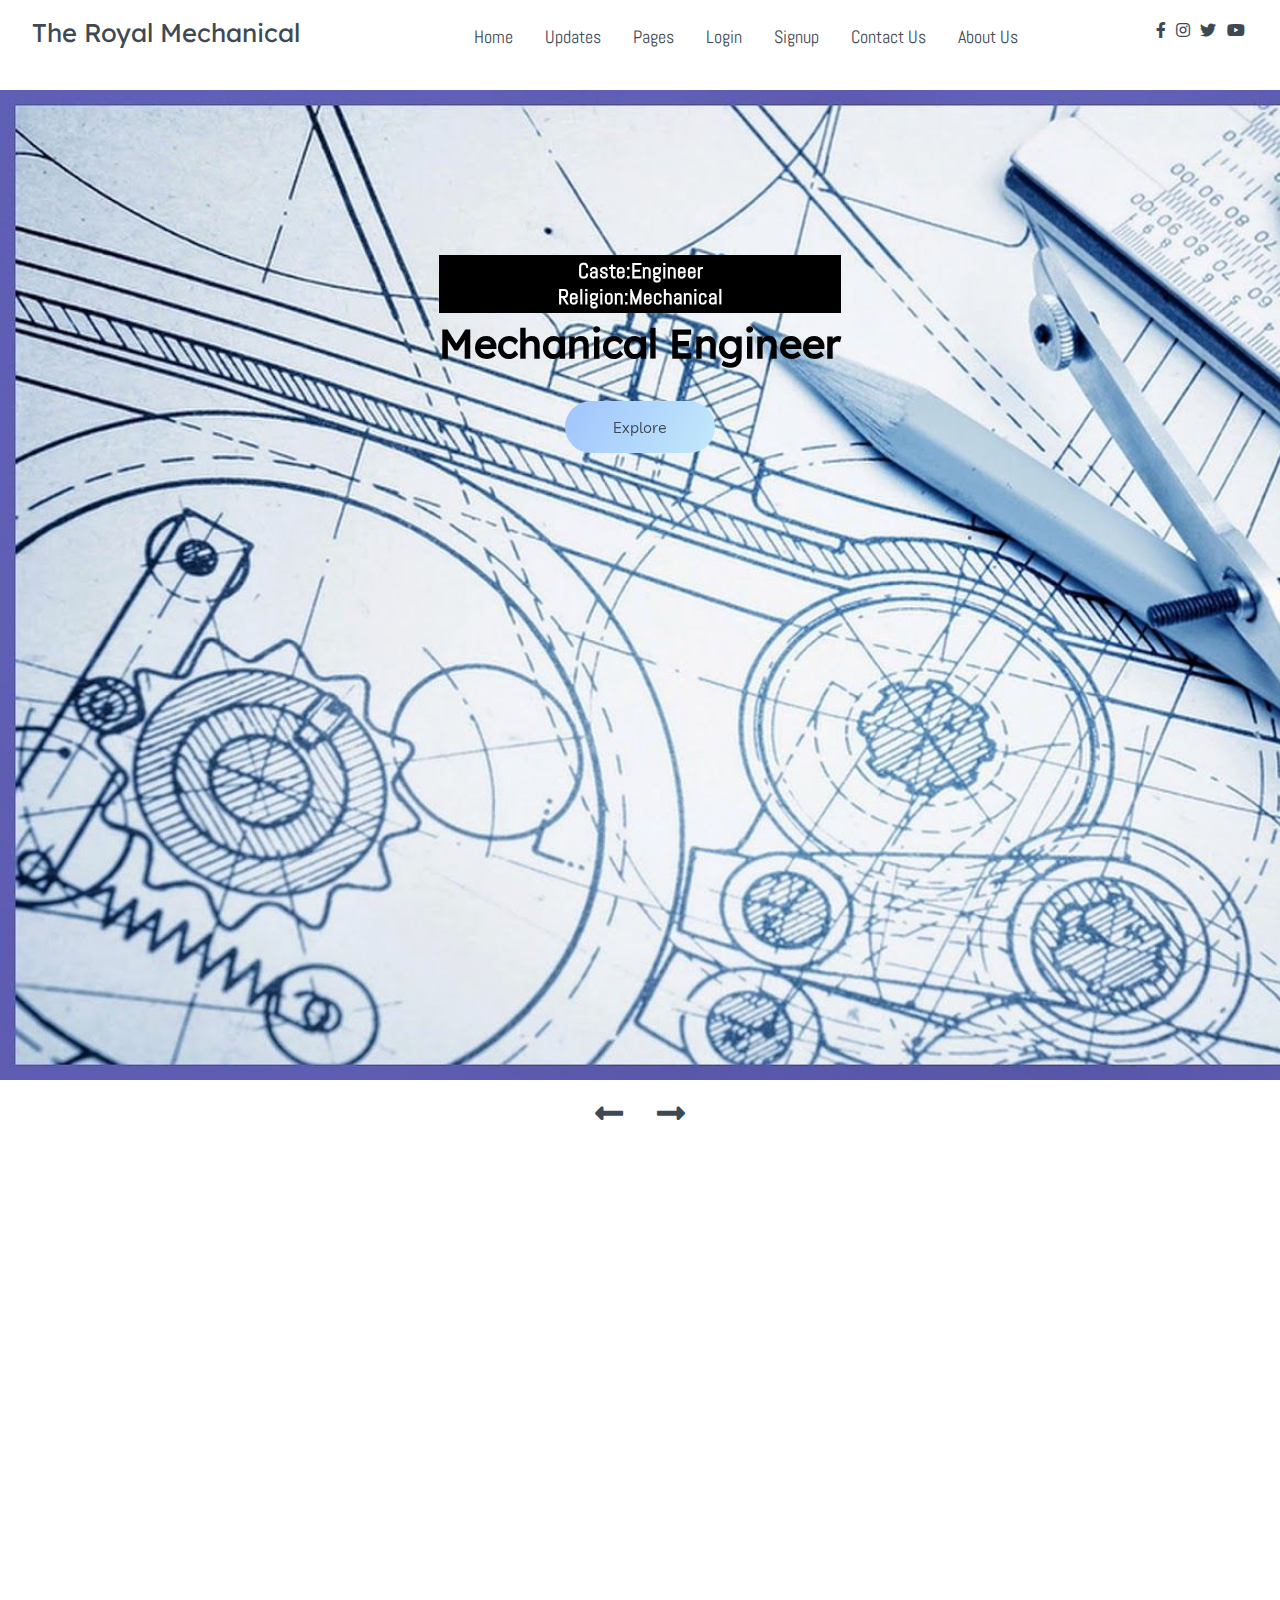
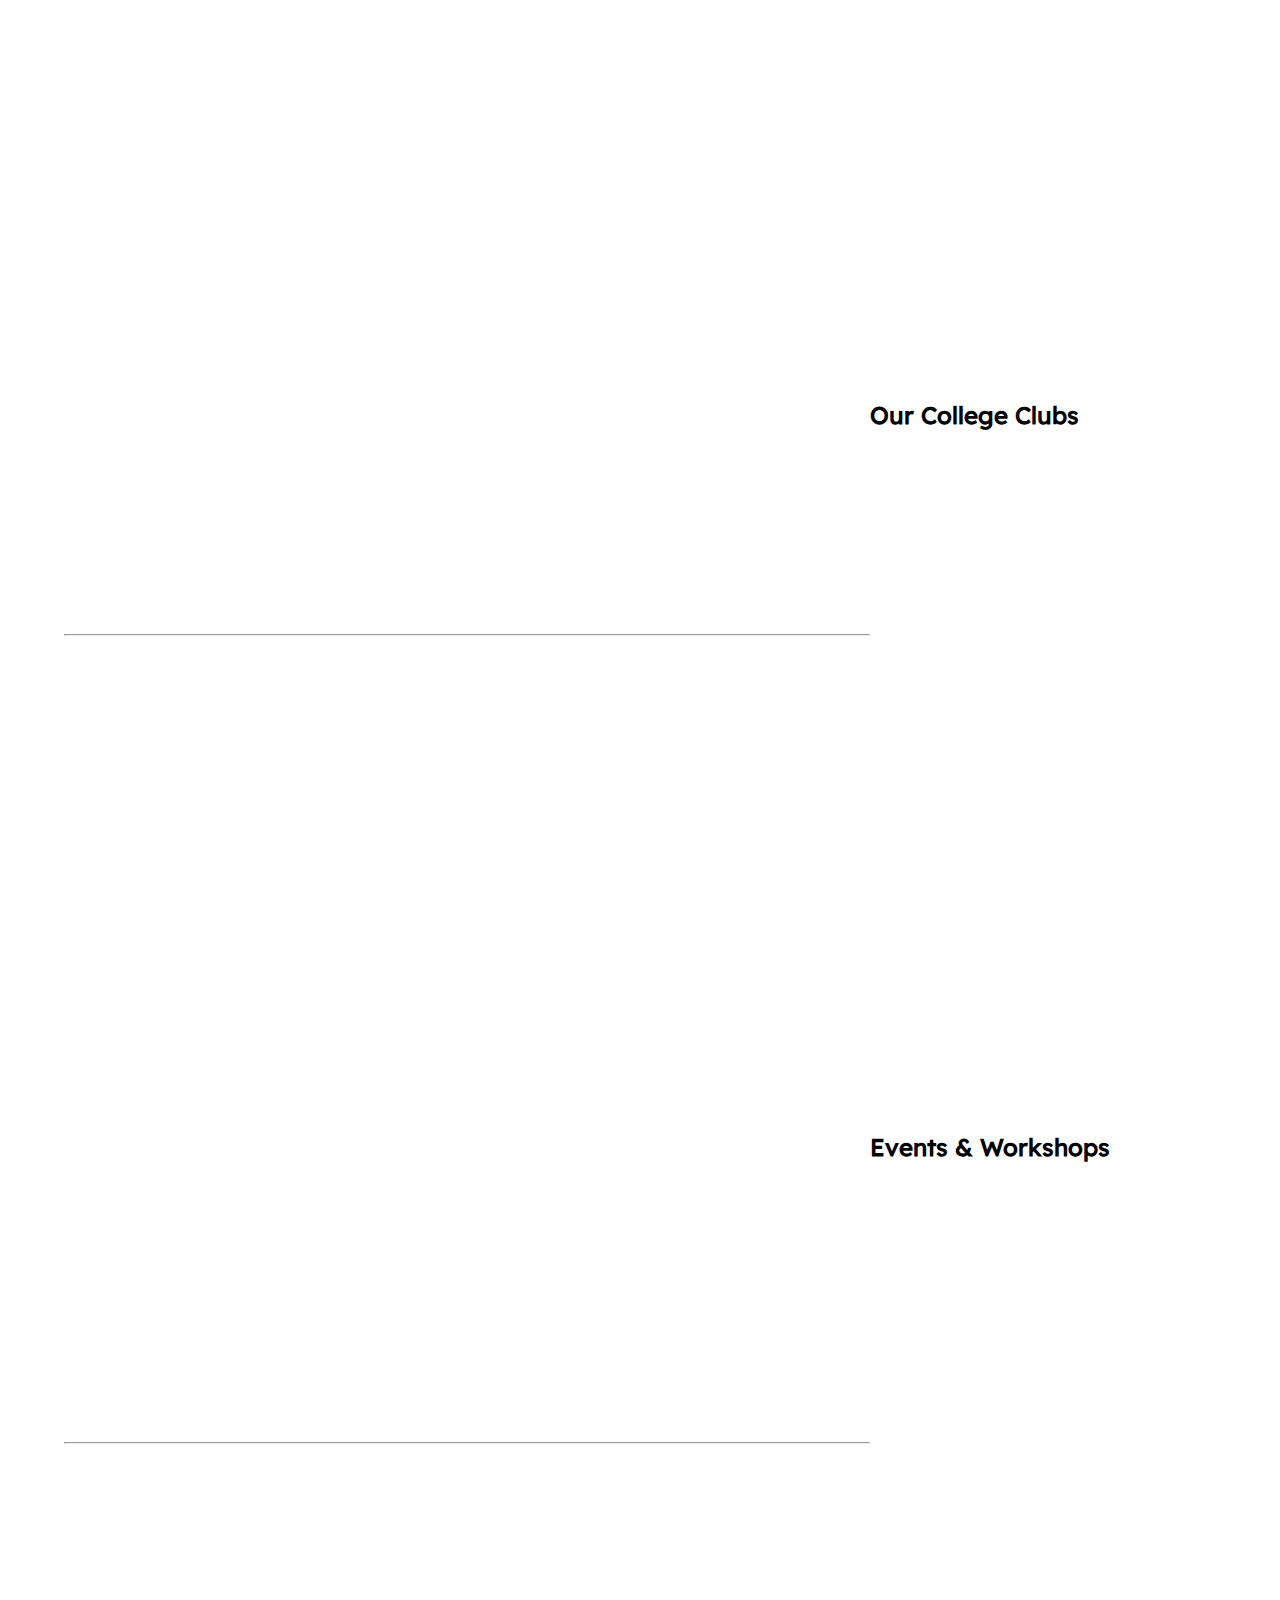
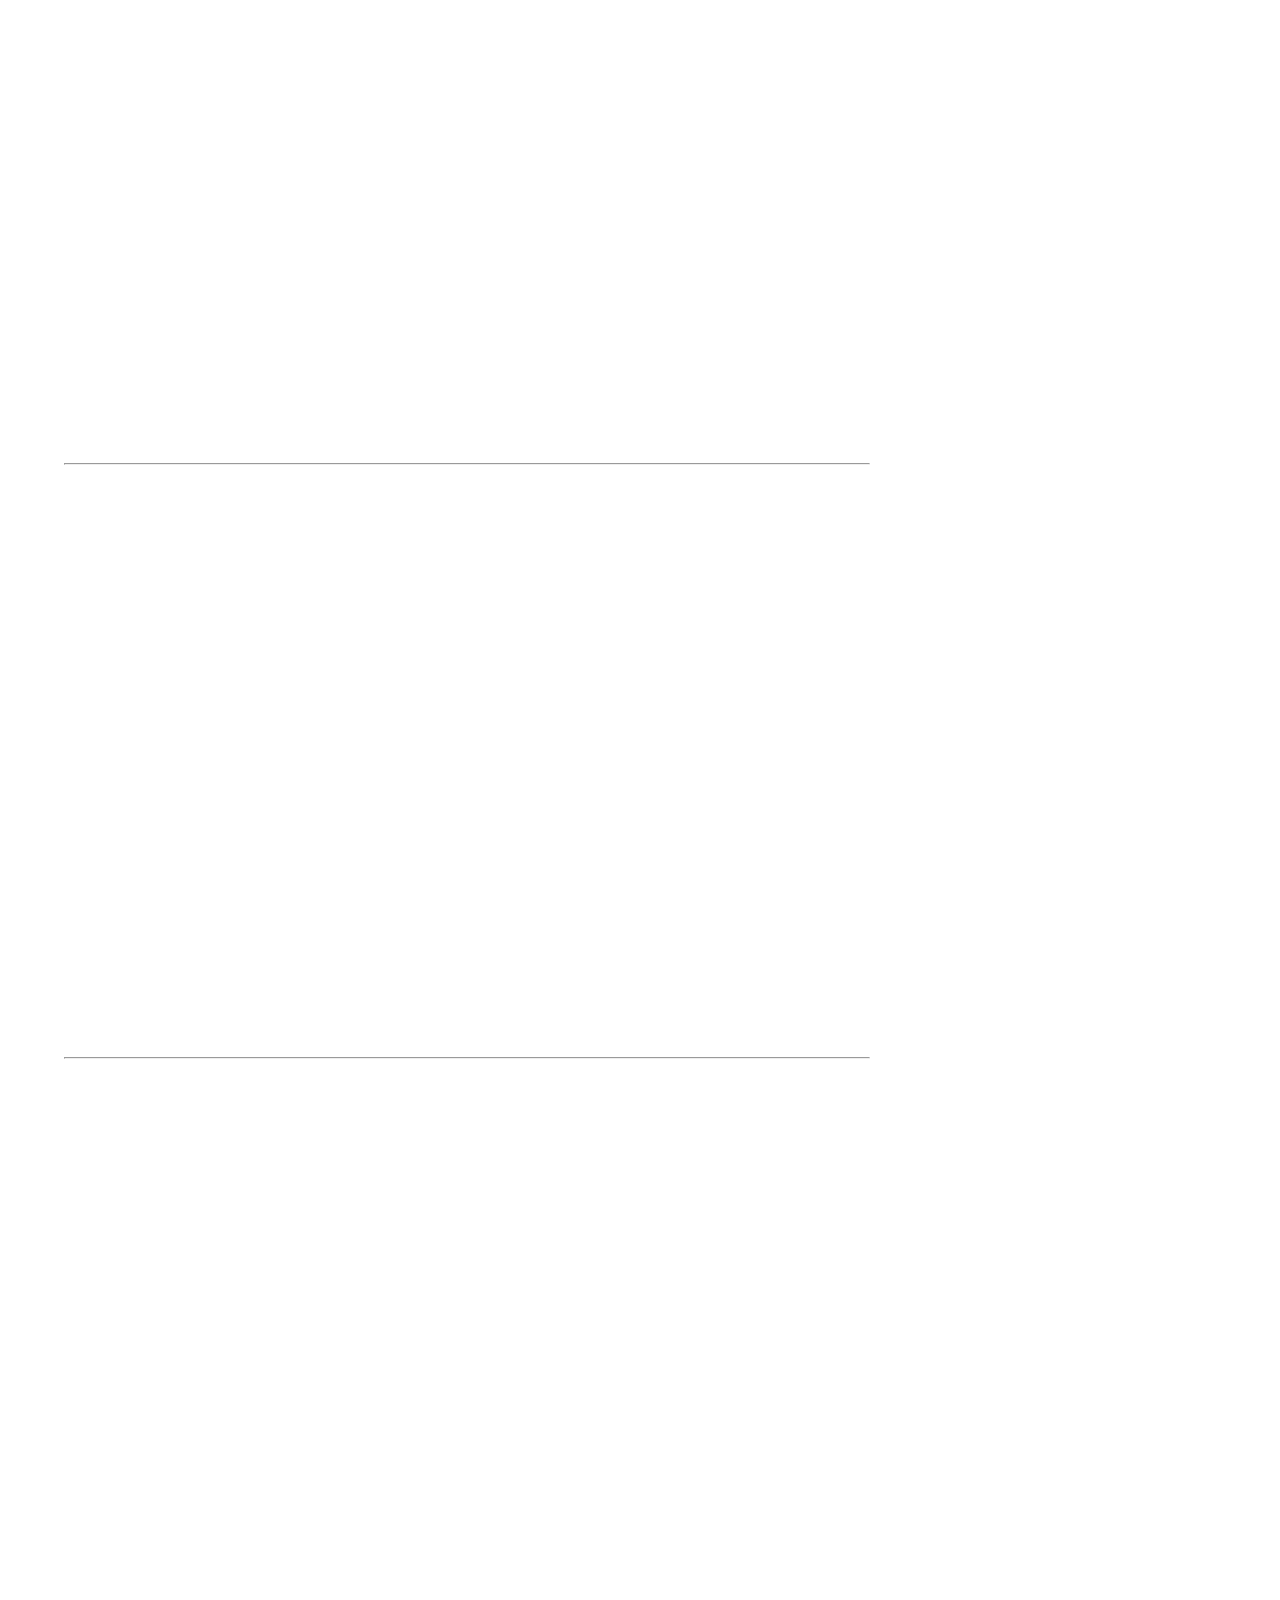
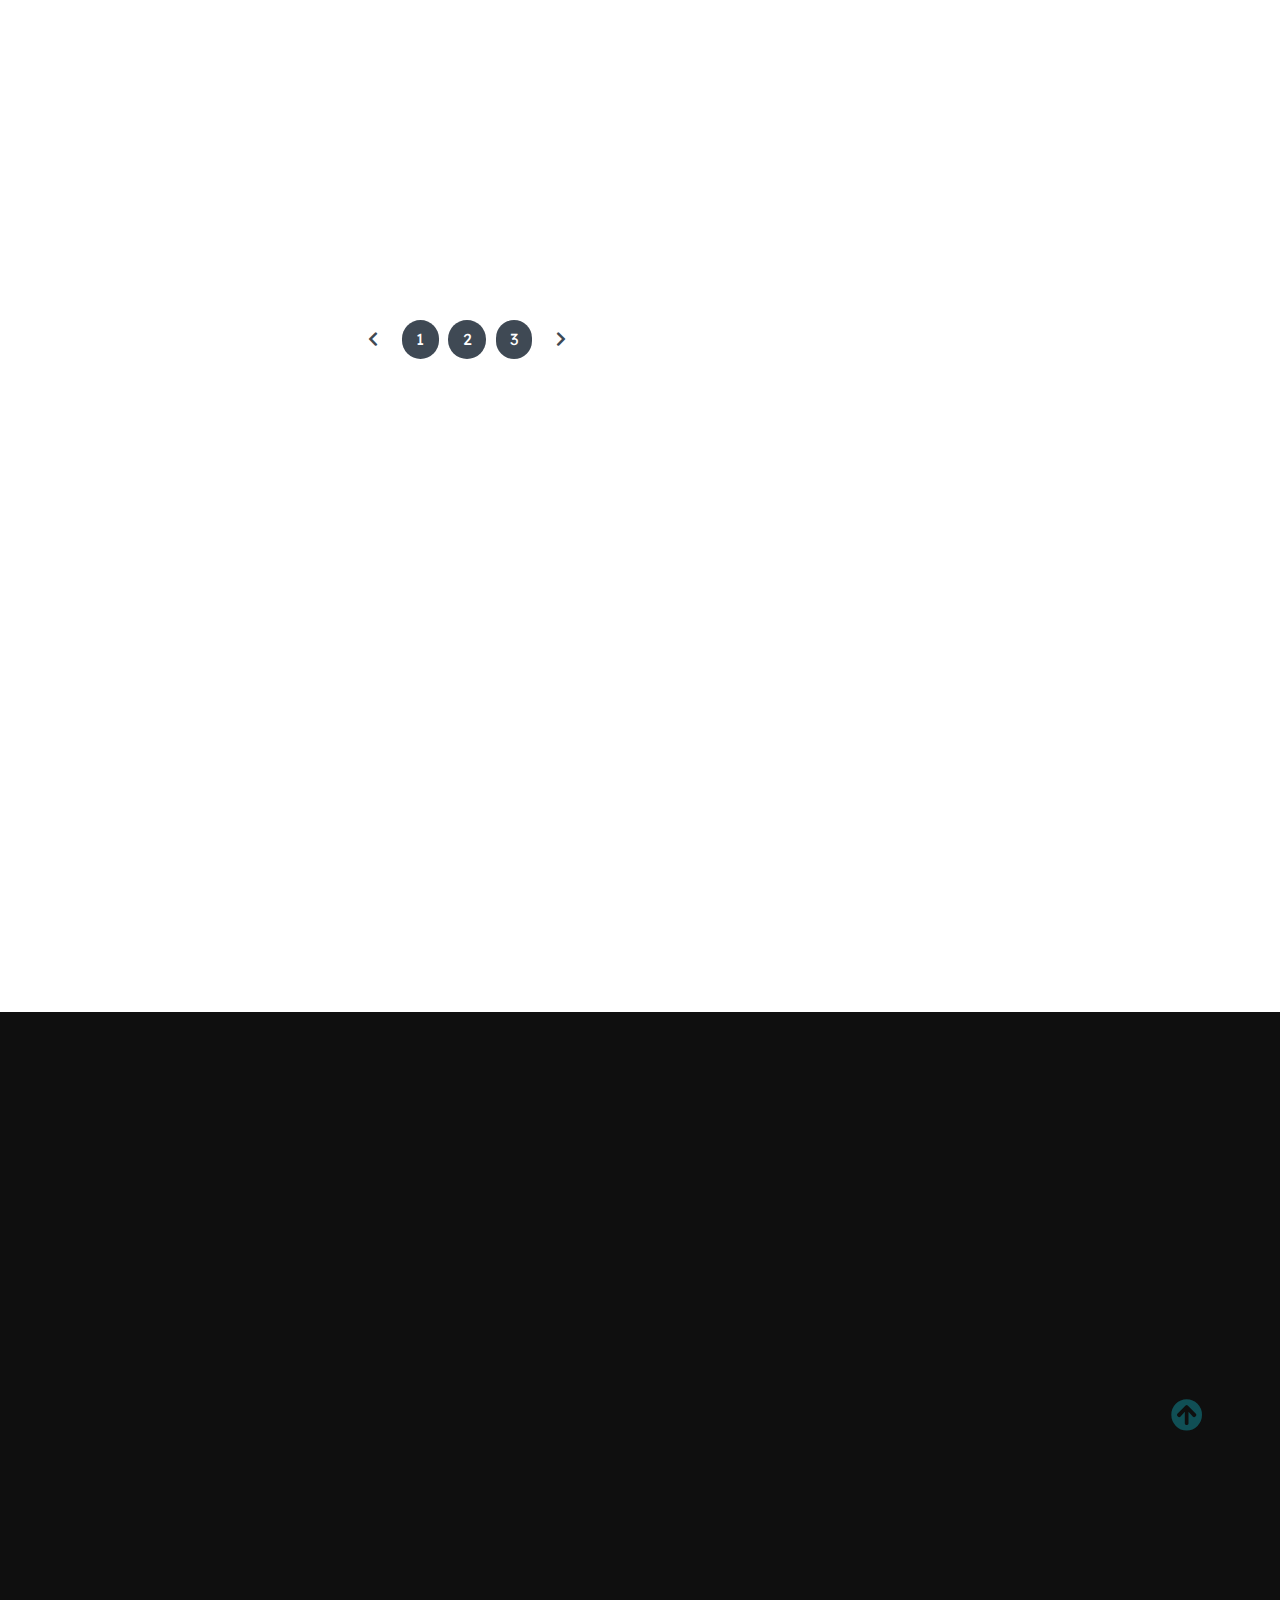
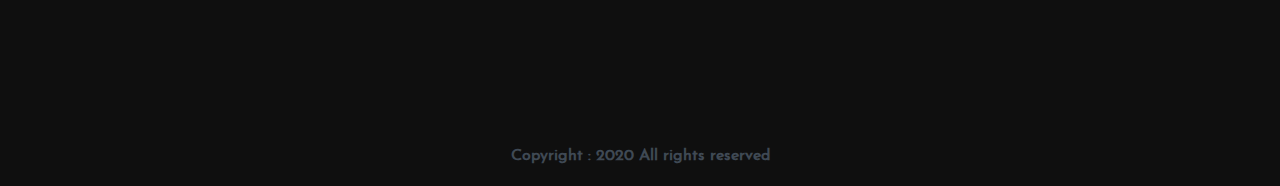
==== index.html @ f13f05b7 "Added some files" ====
<!DOCTYPE html>
<html lang="en">

    <head>
        <meta charset="UTF-8">
        <meta name="viewport" content="width=device-width, initial-scale=1.0">
        <meta http-equiv="X-UA-Compatible" content="ie=edge">
        <title>THE ROYAL MECHANICAL</title>

        <!-- Font Awesome Icons -->
        <link rel="stylesheet" href="./css/all.css">

        <!-- --------- Owl-Carousel ------------------->
        <link rel="stylesheet" href="./css/owl.carousel.min.css">
        <link rel="stylesheet" href="./css/owl.theme.default.min.css">

        <!-- ------------ AOS Library ------------------------- -->
        <link rel="stylesheet" href="./css/aos.css">

        <!-- Custom Style   -->
        <link rel="stylesheet" href="./css/Style.css">

    </head>

    <body>

        <!-- ----------------------------  Navigation ---------------------------------------------- -->

        <nav class="nav">
            <div class="nav-menu flex-row">
                <div class="nav-brand">
                    <a href="./index.html" class="text-gray">The Royal Mechanical</a>
                </div>
                <div class="toggle-collapse">
                    <div class="toggle-icons">
                        <i class="fas fa-bars"></i>
                    </div>
                </div>
                <div>
                    <ul class="nav-items">
                        <li class="nav-link">
                            <a href="./index.html">Home</a>
                        </li>
                        <li class="nav-link">
                            <a href="./updates.html">Updates</a>
                        </li>
                       
                        <li class="nav-link">
                            <a href="./pages.html">Pages</a>
                        </li>
                         <li class="nav-link">
                            <a href="./login.html">Login</a>
                        </li>
                         <li class="nav-link">
                            <a href="./signup.html">Signup</a>
                        </li>
                        <li class="nav-link">
                            <a href="./contact.html">Contact Us</a>
                        </li>
                        <li class="nav-link">
                        <a href="./aboutus.html">About Us</a>
                    </li>
                    </ul>
                </div>
                <div class="social text-gray">
                    <a href="https://www.facebook.com/Mechanical-Kgec-19-23-105287827831792/"><i class="fab fa-facebook-f"></i></a>
                    <a href="https://instagram.com/kgec_mechanical/"><i class="fab fa-instagram"></i></a>
                    <a href="https://twitter.com/MKgec/"><i class="fab fa-twitter"></i></a>
                    <a href="https://www.youtube.com/channel/UCSULEtQ0j-y7XKf1N-DsJcg"><i class="fab fa-youtube"></i></a>
                </div>
            </div>
        </nav>

        <!-- ------------x---------------  Navigation --------------------------x------------------- -->

        <!----------------------------- Main Site Section ------------------------------>

       <main>

            <!------------------------ Site Title ---------------------->

            <section class="site-title">
                <div class="site-background" data-aos="fade-up" data-aos-delay="100">
                   
                    <h3>Caste:Engineer</br>Religion:Mechanical</h3>
                   
                    <h1>Mechanical Engineer</h1>
                    <button class="btn"><a href="./explore.html">  Explore</a></button>
                </div>
                
            </section>

            <!------------x----------- Site Title ----------x----------->

            <!-- --------------------- Blog Carousel ----------------- -->

            <section>
                <div class="blog">
                    <div class="container">
                        <div class="owl-carousel owl-theme blog-post">
                            <div class="blog-content" data-aos="fade-right" data-aos-delay="200">
                                <img src="./images/FB_IMG_1568005540623.jpg" alt="post-1">
                                <div class="blog-title">
                                    <h3>We presents you Mechanical</br>Where winning is a habbit!</br></h3>
                                    <button class="btn btn-blog"><a href="./explore.html">View more</a></button>
                                    <span></span>
                                </div>
                            </div>
                            <div class="blog-content" data-aos="fade-in" data-aos-delay="200">
                                <img src="./images/IMG20190918130112.jpg" alt="post-1">
                                <div class="blog-title">
                                    <h3>The second Home</br>Far from home</h3>
                                    <button class="btn btn-blog"><a href="./explore.html">
                                    View more</a></button>
                                    <span></span>
                                </div> 

                            </div>
                            <div class="blog-content" data-aos="fade-left" data-aos-delay="200">
                                <img src="./images/IMG20191105150716.jpg" alt="post-1">
                                <div class="blog-title">
                                    <h3>Learn while you play</h3>
                                    <button class="btn btn-blog"><a href="./explore.html">View more</a></button>
                                    <span></span>
                                </div>
                            </div>
                            <div class="blog-content" data-aos="fade-right" data-aos-delay="200">
                                <img src="./images/IMG20190924112541.jpg" alt="post-1">
                                <div class="blog-title">
                                    <h3>Enhanced regular classes</h3>
                                    <button class="btn btn-blog"><a href="./explore.html">View more</a></button>
                                    <span></span>
                                </div>
                            </div>
                        </div>
                        <div class="owl-navigation">
                            <span class="owl-nav-prev"><i class="fas fa-long-arrow-alt-left"></i></span>
                            <span class="owl-nav-next"><i class="fas fa-long-arrow-alt-right"></i></span>
                        </div>
                    </div>
                </div>
            </section>

            <!-- ----------x---------- Blog Carousel --------x-------- -->

            <!-- ---------------------- Site Content -------------------------->

            <section class="container">
                <div class="site-content">
                    <div class="posts">
                        <div class="post-content" data-aos="zoom-in" data-aos-delay="200">
                            <div class="post-image">
                                <div>
                                    <img src="./images/IMG20190826160534.jpg" class="img" alt="blog1">
                                </div>
                                <div class="post-info flex-row">
                                    
                                    <span>Established on</span>
                                    <span><i class="fas fa-calendar-alt text-gray"></i>&nbsp;&nbsp;1995</span>
                                    
                                </div>
                            </div>
                            <div class="post-title">
                                <a href="#">Kalyani Government Engineering College</a>
                                <p>KGEC was established inthe year 1995 in beautiful city of Kalyani</br>With a campus area of about 75 acres; its one of the best engineering college in India .
                                </p>
                                <button class="btn post-btn"><a href="https://en.m.wikipedia.org/wiki/Kalyani_Government_Engineering_College">Read More</a> &nbsp; <i class="fas fa-arrow-right"></i></button>
                            </div>
                        </div>
                        <hr>
                        <div class="post-content" data-aos="zoom-in" data-aos-delay="200">
                            <div class="post-image">
                                <div>
                                    <img src="./images/IMG-20200423-WA0046.jpg" class="img" alt="blog1">
                                </div>
                                <div class="post-info flex-row">
                                    <span>Academic cum Administrative Building</span>
                                </div>
                            </div>
                            <div class="post-title">
                                <a href="#">The place from our Journey begins!</a>
                                <p>From the very first day of counselling, to attending classes initially,</br>This is the place where all the departments play together,enjoys together and stays together.

                                </p>
                                <button class="btn post-btn"><a href="https://www.kgec.edu.in/"> Head to KGEC!</a> &nbsp; <i class="fas fa-arrow-right"></i></button>
                            </div>
                        </div>

                        <hr>
                        <div class="post-content" data-aos="zoom-in" data-aos-delay="200">
                            <div class="post-image">
                                <div>              
                                    <img src="./images/IMG-20200424-WA0040.jpg" class="img" alt="blog1">
                                </div>
                                <div class="post-info flex-row">
                                    <span>Let's cheris the beauty of space!</span>
                                </div>
                            </div>
                            <div class="post-title">
                                <a href="#">Observatory telescope, A one of its kind</a>
                                <p>This telescope, present in our college is used to observe the stars.</br>It's a treat for eyes.Come and check yourself</p>
                                <button class="btn post-btn"><a href="https://www.kgec.edu.in/">Read More </a> &nbsp; <i class="fas fa-arrow-right"></i></button>
                            </div>
                        </div>
                        <hr>
                        <div class="post-content" data-aos="zoom-in" data-aos-delay="200">
                            <div class="post-image">
                                <div>
                                    <img src="./IMG20191106114956.jpg" class="img" alt="blog1">
                                </div>
                                <div class="post-info flex-row">
                                    <span>It's Lab time</span>
                                </div>
                            </div>
                            <div class="post-title">
                                <a href="#">Learning Things by practically doing them!</a>
                                <p>It is of no astonishment that our Students have achieved many things and brought glory to the departments!</p>
                                <button class="btn post-btn"><a href="https://www.kgec.edu.in/">Read More </a> &nbsp; <i class="fas fa-arrow-right"></i></button>
                            </div>
                        </div>





                        <hr>
                        <div class="post-content" data-aos="zoom-in" data-aos-delay="200">
                            <div class="post-image">
                                <div>
                                    <img src="./images/IMG-20200424-WA0061.jpg" class="img" alt="blog1">
                                </div>
                                <div class="post-info flex-row">
                                    <span>It's Machine time!</span>
                                </div>
                            </div>
                            <div class="post-title">
                                <a href="#">We all are Machine lovers, right?</a>
                                <p>What's better than handling a machine like this that symbolizes the feeling of doing something great.

                                </p>
                                <button class="btn post-btn"><a href="https://www.kgec.edu.in/"> Head to KGEC!</a> &nbsp; <i class="fas fa-arrow-right"></i></button>
                            </div>
                        </div>







                        <div class="pagination flex-row">
                            <a href="#"><i class="fas fa-chevron-left"></i></a>
                            <a href="login.html" class="pages">1</a>
                            <a href="signup.html" class="pages">2</a>
                            <a href="explore.html" class="pages">3</a>
                            <a href="#"><i class="fas fa-chevron-right"></i></a>
                        </div>
                    </div>
                    <aside class="sidebar">
                        <div class="category">
                            <h2>Our College Clubs</h2>
                            <ul class="category-list">
                                <li class="list-items" data-aos="fade-left" data-aos-delay="100">
                                    <a href="https://kgececell.com/">KGEC E-Cell</a>                                   
                                </li>
                                <li class="list-items" data-aos="fade-left" data-aos-delay="200">
                                    <a href="#">Shutterbug</a>                                    
                                </li>
                                <li class="list-items" data-aos="fade-left" data-aos-delay="300">
                                    <a href="#">Elysium</a>    
                                </li>
                                <li class="list-items" data-aos="fade-left" data-aos-delay="400">
                                    <a href="#">Riyaz</a>   
                                </li>
                                <li class="list-items" data-aos="fade-left" data-aos-delay="500">
                                    <a href="#">Chitrank</a>    
                                </li>
                                <li class="list-items" data-aos="fade-left" data-aos-delay="600">
                                    <a href="#">KGEC Robotics Society </a>    
                                </li>
                                 <li class="list-items" data-aos="fade-left" data-aos-delay="600">
                                    <a href="#">Infinitio </a>    
                                </li>
                                 <li class="list-items" data-aos="fade-left" data-aos-delay="600">
                                    <a href="#">Al-Hambra KGEC </a>    
                                </li> <li class="list-items" data-aos="fade-left" data-aos-delay="600">
                                    <a href="#">DC-KGEC </a>    
                                </li> <li class="list-items" data-aos="fade-left" data-aos-delay="600">
                                    <a href="#">Litmus</a>    
                                </li>
                                 <li class="list-items" data-aos="fade-left" data-aos-delay="600">
                                    <a href="#">Nova </a>    
                                </li>
                                 <li class="list-items" data-aos="fade-left" data-aos-delay="600">
                                    <a href="#">Les Quizerables </a>    
                                </li>






                            </ul>
                        </div>
                        <div class="popular-post">
                            <h2>Events & Workshops</h2>
                            <div class="post-content" data-aos="flip-up" data-aos-delay="200">
                                <div class="post-image">
                                    <div>
                                        <img src="./images/espektro.png" class="img" alt="blog1">
                                  
                                </div>
                                <div class="post-title">
                                    <a href="https://espektro.in/">Espektro-Our Anual technical cum cultural event</a>
                                </div>
                            </div>
                            <div class="post-content" data-aos="flip-up" data-aos-delay="300">
                                <div class="post-image">
                                    <div>
                                        <img src="./images/FB_IMG_1568005662803.jpg" class="img" alt="blog1">
                                    </div>
                                   
                                
                                <div class="post-title">
                                    <a href="#">Egnition for freshers orientation by E-Cell</a>
                                </div>
                            </div>
                         
                            </div>
                            <div class="post-content" data-aos="flip-up" data-aos-delay="500">
                                <div class="post-image">
                                    <div>
                                        <img src="./images/Screenshot (34).png" class="img" alt="blog1">
                                    </div>
                                   
                                </div>
                                <div class="post-title">
                                    <a href="#">NSSC Team from our college.</a>
                                </div>
                            </div>
                            <div class="post-content" data-aos="flip-up" data-aos-delay="600">
                                <div class="post-image">
                                    <div>
                                        <img src="./images/IMG-20200424-WA0025.jpg" class="img" alt="blog1">
                                    </div>
                                   
                                </div>
                                <div class="post-title">
                                    <a href="#">Worshipping Lord Vishwakarma</a>
                                </div>
                            </div>
                               <div class="post-content" data-aos="flip-up" data-aos-delay="400">
                                <div class="post-image">
                                    <div>
                                        <img src="./images/IMG-20200424-WA0031.jpg" class="img" alt="blog1">
                                    </div>
                                   

                                <div class="post-title">
                                    <a href="#">Plexus</a>
                                </div>
                        </div>



                         <div class="post-content" data-aos="flip-up" data-aos-delay="400">
                                <div class="post-image">
                                    <div>
                                        <img src="./images/drag.jpg" class="img" alt="blog1">
                                    </div>
                                   

                                <div class="post-title">
                                    <a href="#">It's time for a Drag Race!</a>
                                </div>
                        </div>

                         <div class="post-content" data-aos="flip-up" data-aos-delay="400">
                                <div class="post-image">
                                    <div>
                                        <img src="./images/IMG-20200423-WA0065.jpg" class="img" alt="blog1">
                                    </div>
                                   

                                <div class="post-title">
                                    <a href="#">Relaxing after yoga!</a>
                                </div>
                        </div>
                         <div class="post-content" data-aos="flip-up" data-aos-delay="400">
                                <div class="post-image">
                                    <div>
                                        <img src="./images/IMG-20200423-WA0068.jpg" class="img" alt="blog1">
                                    </div>
                                   

                                <div class="post-title">
                                    <a href="#">Serving the nation!</a>
                                </div>
                        </div>













              <!-------------              this will be activated after we learn php and all those stuffs

                        <div class="newsletter" data-aos="fade-up" data-aos-delay="300">
                            <h2>Newsletter</h2>
                            <div class="form-element">
                                <input type="text" class="input-element" placeholder="Email">
                                <button class="btn form-btn">Subscribe</button>
                            </div>
                        </div>

-------------------------->



                        <div class="popular-tags">
                            <h2>Popular Tags</h2>
                            <div class="tags flex-row">
                                <span class="tag" data-aos="flip-up" data-aos-delay="100"><a href="https://www.kgec.edu.in/">KGEC</a> </span>
                                <span class="tag" data-aos="flip-up" data-aos-delay="200"><a href="updates.html">Updates</a> </span>
                                <span class="tag" data-aos="flip-up" data-aos-delay="300"><a href="explore.html"> Galley</a></span>
                                <span class="tag" data-aos="flip-up" data-aos-delay="400"> <a href="https://kgececell.com/">KGEC E-Cell</a> </span>
                                <span class="tag" data-aos="flip-up" data-aos-delay="500"><a href="https://espektro.in/">
                                Espektro </a></span>
                                <span class="tag" data-aos="flip-up" data-aos-delay="600"><a href="./login.html">Login</a></span>
                                <span class="tag" data-aos="flip-up" data-aos-delay="700"><a href="./signup.html">Signup</a></span>
                                <span class="tag" data-aos="flip-up" data-aos-delay="800"><a href="./aboutus.html">About Us</a></span>
                            </div>
                        </div>
                    </aside>
                </div>
            </section>

            <!-- -----------x---------- Site Content -------------x------------>

        </main>

        <!---------------x------------- Main Site Section ---------------x-------------->

        <!-- --------------------------- Footer ---------------------------------------- -->

        <footer class="footer">
            <div class="container">
                <div class="developedby" data-aos="fade-right" data-aos-delay="200"><h1>Developed by</h1></div>
                <div class="sarbo" data-aos="fade-right" data-aos-delay="200">
                    <img src="./images/sarbo.jpg" width="225px" alt="sarboimage">
                    <h2>Sarbodaman Banerjee</h2>
                    <p>1st Year</br>Mechanical Engineering Department</br>KGEC</br>sarbodaman.banerjee2000@gmail.com</br>Contact No. 6295423263</p>
                </div>
                <div class="ankit" data-aos="fade-left" data-aos-delay="200">
                    <img src="./images/ankit.jpg" width="225px" alt="ankitimage" length="225px">
                    <h2>Ankit Banerjee</h2>
                    <p>1st Year</br>Mechanical Engineering Department</br>KGEC</br>ankitbanerjee0211@gmail.com</br>Contact No. 9163469972</p>
                </div>
                <div class="akash" data-aos="fade-left" data-aos-delay="200">
                    <img src="./images/akash.jpg" width="225px" alt="akashimage">
                    <h2>Akash Das</h2>
                    <p>1st Year</br>Mechanical Engineering Department</br>KGEC</br>sadhsaka0@gmail.com</br>Contact No. 9874838351</p>
                </div>
                <div class="follow" data-aos="fade-left" data-aos-delay="200">
                    <h2>Follow us on</h2>
                    <div>
                    	  <a href="https://www.facebook.com/Mechanical-Kgec-19-23-105287827831792/"><i class="fab fa-facebook-f"></i></a>
                    <a href="https://instagram.com/kgec_mechanical/"><i class="fab fa-instagram"></i></a>
                    <a href="https://twitter.com/MKgec/"><i class="fab fa-twitter"></i></a>
                    <a href="https://www.youtube.com/channel/UCSULEtQ0j-y7XKf1N-DsJcg"><i class="fab fa-youtube"></i></a>
                    </div>
                </div>
            </div>
            <div class="rights flex-row">
                <h4 class="text-gray">
                    Copyright : 2020 All rights reserved
                </h4>
            </div>
            <div class="move-up">
                <span><i class="fas fa-arrow-circle-up fa-2x"></i></span>
            </div>
        </footer>

        <!-- -------------x------------- Footer --------------------x------------------- -->

        <!-- Jquery Library file -->
        <script src="./js/Jquery3.4.1.min.js"></script>

        <!-- --------- Owl-Carousel js ------------------->
        <script src="./js/owl.carousel.min.js"></script>

        <!-- ------------ AOS js Library  ------------------------- -->
        <script src="./js/aos.js"></script>

        <!-- Custom Javascript file -->
        <script src="./js/main.js"></script>

    </body>

</html>

</body>
---- css/Style.css ----
@import url('../css/fonts.css');


html, body{
    margin: 0%;
    box-sizing: border-box;
    overflow-x: hidden;
}

:root{

    /*      Theme colors        */
    --text-gray: #3f4954;
    --text-light : #686666da;
    --bg-color: #0f0f0f;
    --white: #ffffff;
    --midnight: #104f55;

    /* gradient color   */
    --sky: linear-gradient(120deg, #a1c4fd 0%, #c2e9fb 100%);

    /*      theme font-family   */
    --Abel: 'Abel', cursive;
    --Anton: 'Anton', cursive;
    --Josefin : 'Josefin', cursive;
    --Lexend: 'Lexend', cursive;
    --Livvic : 'Livvic', cursive;
}


/* ---------------- Global Classes ---------------*/

a{
    text-decoration: none;
    color: var(--text-gray);
}

.flex-row{
    display: flex;
    flex-direction: row;    
    flex-wrap: wrap;
}

ul{
    list-style-type: none;
}

h1{
    font-family: var(--Lexend);
    font-size: 2.5rem;
    color: black;
}

h2{
    font-family: var(--Lexend);
}

h3{
    font-family: var(--Abel);
    font-size: 1.3rem;
    color: white;
    background-color:black ;
    border: solid black;
}

button.btn{
    border: none;
    border-radius: 2rem;
    padding: 1rem 3rem;
    font-size: 1rem;
    font-family: var(--Livvic);
    cursor: pointer;
}




span{
    font-family: var(--Abel);
}

.container{
    margin: 0 5vw;
}

.text-gray{
    color: var(--text-gray);
}

p{
    font-family: var(--Lexend);
    color: var(--text-light);
}

/* ------x------- Global Classes -------x-------*/

/* --------------- navbar ----------------- */

.nav{
    background: white;
    padding: 0 2rem;
    height: 0rem;
    min-height: 10vh;
    overflow: hidden;
    transition: height 1s ease-in-out;
}

    .nav .nav-menu{    
        justify-content: space-between;
    }

.nav .toggle-collapse{
    position: absolute;
    top: 0%;
    width: 90%;
    cursor: pointer;
    display: none;
}

.nav .toggle-collapse .toggle-icons{
    display: flex;
    justify-content: flex-end;
    padding: 1.7rem 0;
}

.nav .toggle-collapse .toggle-icons i{
    font-size: 1.4rem;
    color: var(--text-gray);
}

.collapse{
    height: 30rem;
}

.nav .nav-items{
    display: flex;
    margin: 0;
}

.nav .nav-items .nav-link{
    padding: 1.6rem 1rem;
    font-size: 1.1rem;
    position: relative;
    font-family: var(--Abel);
    font-size: 1.1rem;
}

.nav .nav-items .nav-link:hover{
    background-color: var(--midnight);
}

.nav .nav-items .nav-link:hover a{
    color: var(--white);
}

.nav .nav-brand a{
    font-size: 1.6rem;
    padding: 1rem 0;
    display: block;
    font-family: var(--Lexend);
    font-size: 1.6rem;
}

.nav .social{
    padding: 1.4rem 0
}

.nav .social i{
    padding: 0 .2rem;
}

.nav .social i:hover{
    color: #a1c4cf;
}

/* -------x------- navbar ---------x------- */


/* ----------------- Main Content----------- */

/* --------------- Site title ---------------- */
main .site-title{
    background: url('../assets/662201.jpg');
    background-size: cover;
    height: 110vh;
    display: flex;
    justify-content: center;
}

main .site-title .site-background{
    padding-top: 10rem;
    text-align: center;
    color: var(--white);
}

main .site-title h1, h3{
    margin: .3rem;
}

main .site-title .btn{
    margin: 1.8rem;
    background: var(--sky);
}

main .site-title .btn:hover{
    background: transparent;
    border: 1px solid var(--white);
    color: var(--white);
}

/* --------x------ Site title --------x------- */

/* --------------- Blog Carousel ------------ */

main .blog{
    background: url('../assets/Abract01.png');
    background-repeat: no-repeat;
    background-position: right;
    height: 100vh;
    width: 100%;
    background-size: 65%;
}

main .blog .blog-post{
    padding-top: 6rem;
}

main .blog-post .blog-content{
    display: flex;
    flex-direction: column;
    text-align: center;
    width: 80%;
    margin: 3rem 2rem;
    box-shadow: 0 15px 20px rgba(0, 0, 0, 0.2);
}

main .blog-content .blog-title{
    padding: 2rem 0;
}

main .blog-content .btn-blog{
    padding: .7rem 2rem;
    background: var(--sky);
    margin: .5rem;
}

main .blog-content span{
    display: block;
}

section .container .owl-nav{
    position: absolute;
    top: 0%;
    margin: 0 auto;
    width: 100%;
}

.owl-nav .owl-prev .owl-nav-prev,
.owl-nav .owl-next .owl-nav-next{
    color: var(--text-gray);
    background: transparent;
    font-size: 2rem;
}

.owl-theme .owl-nav [class*='owl-']:hover{
    background: transparent;
    color: var(--midnight);
}

.owl-theme .owl-nav [class*='owl-']{
    outline: none;
}


/* -------x------- Blog Carousel -----x------ */

/* ---------------- Site Content ----------------*/

main .site-content{
    display: grid;
    grid-template-columns: 70% 30%;
}

main .post-content{
    width: 100%;
    
}

main .site-content .post-content > .post-image, .post-title{
    padding: 1rem 2rem;
    position: relative;
}

main .site-content .post-content > .post-image .post-info{
    background: var(--sky);
    padding: 1rem;
    position: absolute;
    bottom: 0%;
    left: 20vw;
    border-radius: 3rem;
}

main .site-content .post-content > .post-image > div{
    overflow: hidden;
}

main .site-content .post-content > .post-image .img{
    width: 100%;
    transition: all 1s ease;
}

main .site-content .post-content > .post-image .img:hover{
    transform: scale(1.3);
}

main .site-content .post-content > .post-image .post-info span{
    margin: 0 .5rem;
}

main .post-content .post-title a{
    font-family: var(--Anton);
    font-size: 1.5rem;
}

.site-content .post-content .post-title .post-btn{
    border-radius: 0;
    padding: .7rem 1.5rem;
    background: var(--sky);
}

.site-content .pagination{
    justify-content: center;
    color: var(--text-gray);
    margin: 4rem 0;
}

.site-content .pagination a{
    padding: .6rem .9rem;
    border-radius: 2rem;
    margin: 0 .3rem;
    font-family: var(--Lexend);
}

.site-content .pagination .pages{
    background: var(--text-gray);
    color: var(--white);
}

/* -------x-------- Site Content --------x-------*/


/* --------------- Sidebar ----------------------- */

.site-content > .sidebar .category-list{
    font-family: var(--Livvic);   
}

.site-content > .sidebar .category-list .list-items{
    background: var(--sky);
    padding: .4rem 1rem;
    margin: .8rem 0;
    border-radius: 3rem;
    width: 70%;
    display: flex;
    justify-content: space-between;
}

.site-content > .sidebar .category-list .list-items a{
    color:  black;
}

.site-content .sidebar .popular-post .post-content{
    padding: 1rem 0;
}

.site-content .sidebar .popular-post h2{
    padding-top: 8rem;
}

.site-content .sidebar .popular-post .post-info{
    padding: .4rem .1rem !important;
    bottom: 0rem !important;
    left: 1.5rem !important;
    border-radius: 0rem !important;
    background: white !important;
}

.site-content .sidebar .popular-post .post-title a{
    font-size: 1rem;
}

.site-content .sidebar .newsletter{
    padding-top: 10rem;
}

.site-content .sidebar .newsletter .form-element{
    padding: .5rem 2rem;
}

.site-content .sidebar .newsletter .input-element{
    width: 80%;
    height: 1.9rem;
    padding: .3rem .5rem;
    font-family: var(--Lexend);
    font-size: 1rem;
}

.site-content .sidebar .newsletter .form-btn{
    border-radius: 0;
    padding: .8rem 32%;
    margin: 1rem 0;
    background: var(--sky);
}

.site-content .sidebar .popular-tags{
    padding: 5rem 0;
}

.site-content .sidebar .popular-tags .tags .tag{
    background: var(--sky);
    padding: .4rem 1rem;
    border-radius: 3rem;
    margin: .4rem .6rem;
}


/* -------x------- Sidebar -----------x----------- */

/* ---------x------- Main Content -----x----- */


/* ----------------- Footer --------------------- */


footer.footer{
    height: 100%;
    background: var(--bg-color);
    position: relative;
}

footer.footer .container{
    display: grid;
    grid-template-columns: repeat(4, 1fr);
}

footer.footer .container > div{
    flex-grow: 1;
    flex-basis: 0;
    padding: 3rem .9rem;
}

footer.footer .container h1 {
    color: var(--white);
}

footer.footer .container h2{
    color: var(--white);
}

footer.footer .newsletter .form-element{
    background: black;
    display: inline-block;
}

footer.footer .newsletter .form-element input{
    padding: .5rem .7rem;
    border: none;
    background: transparent;
    color: white;
    font-family: var(--Josefin);
    font-size: 1rem;
    width: 74%;
}

footer.footer .newsletter .form-element span{
    background: var(--sky);
    padding: .5rem .7rem;
    cursor: pointer;
}

footer.footer .instagram div > img{
    display: inline-block;
    width: 25%;
    height: 50%;
    margin: .3rem .4rem;
}

footer.footer .follow div i{
    color: var(--white);
    padding: 0 .4rem;
}

footer.footer .rights{
    justify-content: center;
    font-family: var(--Josefin);
}

footer.footer .rights h4 a{
    color: var(--white);
}

footer.footer .move-up{
    position: absolute;
    right: 6%;
    top: 50%;
}

footer.footer .move-up span{
    color: var(--midnight);
}

footer.footer .move-up span:hover{
    color: var(--white);
    cursor: pointer;
}

/* ---------x------- Footer ----------x---------- */

/*              Viewport less then or equal to 1130px            */

@media only screen and (max-width: 1130px){
    .site-content .post-content > .post-image .post-info{
        left: 2rem !important;
        bottom: 1.2rem !important;
        border-radius: 0% !important;
    }

    .site-content .sidebar .popular-post .post-info{
        display: none !important;
    }

    footer.footer .container{
        grid-template-columns: repeat(2, 1fr);
    }

}

/*      x       Viewport less then or equal to 1130px    x     */


/*              Viewport less then or equal to 750px            */

@media only screen and (max-width: 750px){
    .nav .nav-menu, .nav .nav-items{
        flex-direction: column;
    }

    .nav .toggle-collapse{
        display: initial;
    }

    main .site-content{
        grid-template-columns: 100%;
    }

    footer.footer .container{
        grid-template-columns: repeat(1, 1fr);
    }

}


/*        x      Viewport less then or equal to 750px       x     */


/*              Viewport less then or equal to 520px            */

@media only screen and (max-width: 520px){
    main .blog{
        height: 125vh;
    }

    .site-content .post-content > .post-image .post-info{
        display: none;
    }

    footer.footer .container > div{
        padding:  1rem .9rem !important;
    }

    footer .rights{
        padding: 0 1.4rem;
        text-align: center;
    }

    nav .toggle-collapse{
        width: 80% !important;
    }

}

/*        x      Viewport less then or equal to 520px       x     */
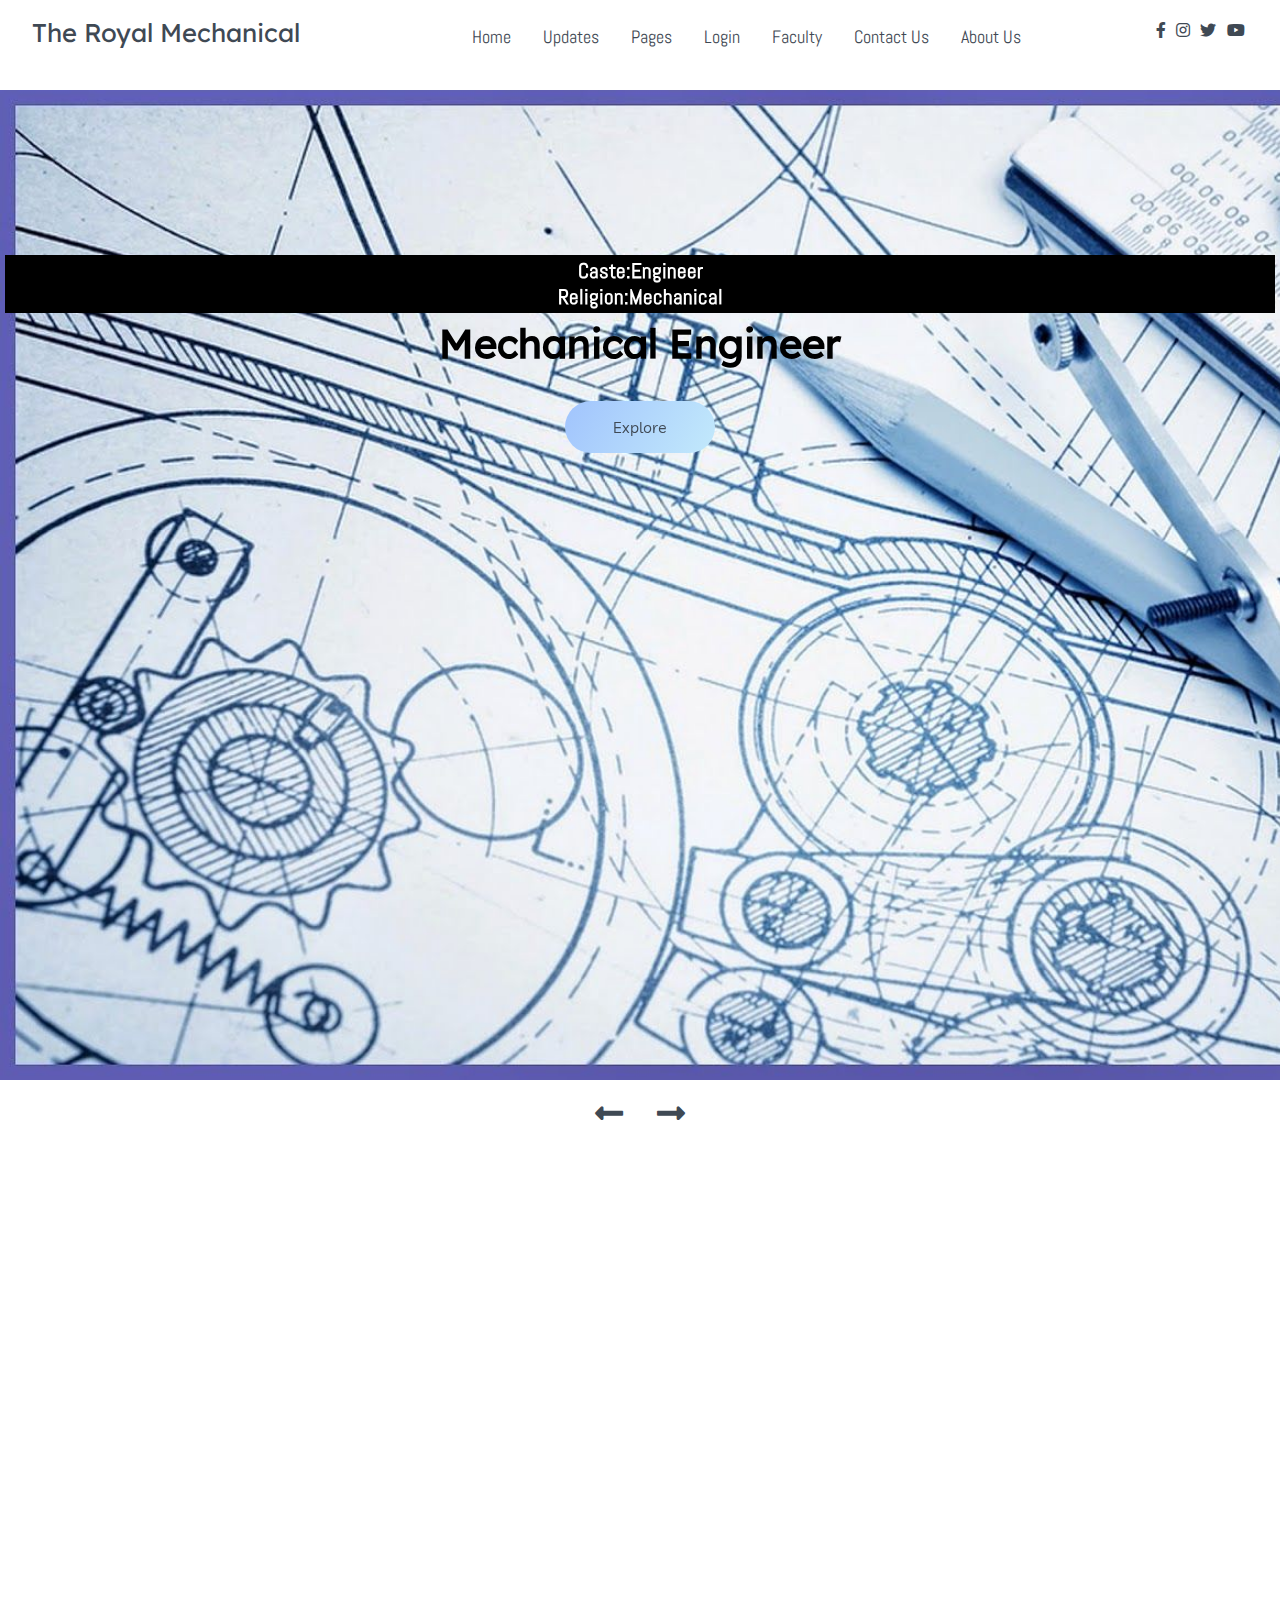
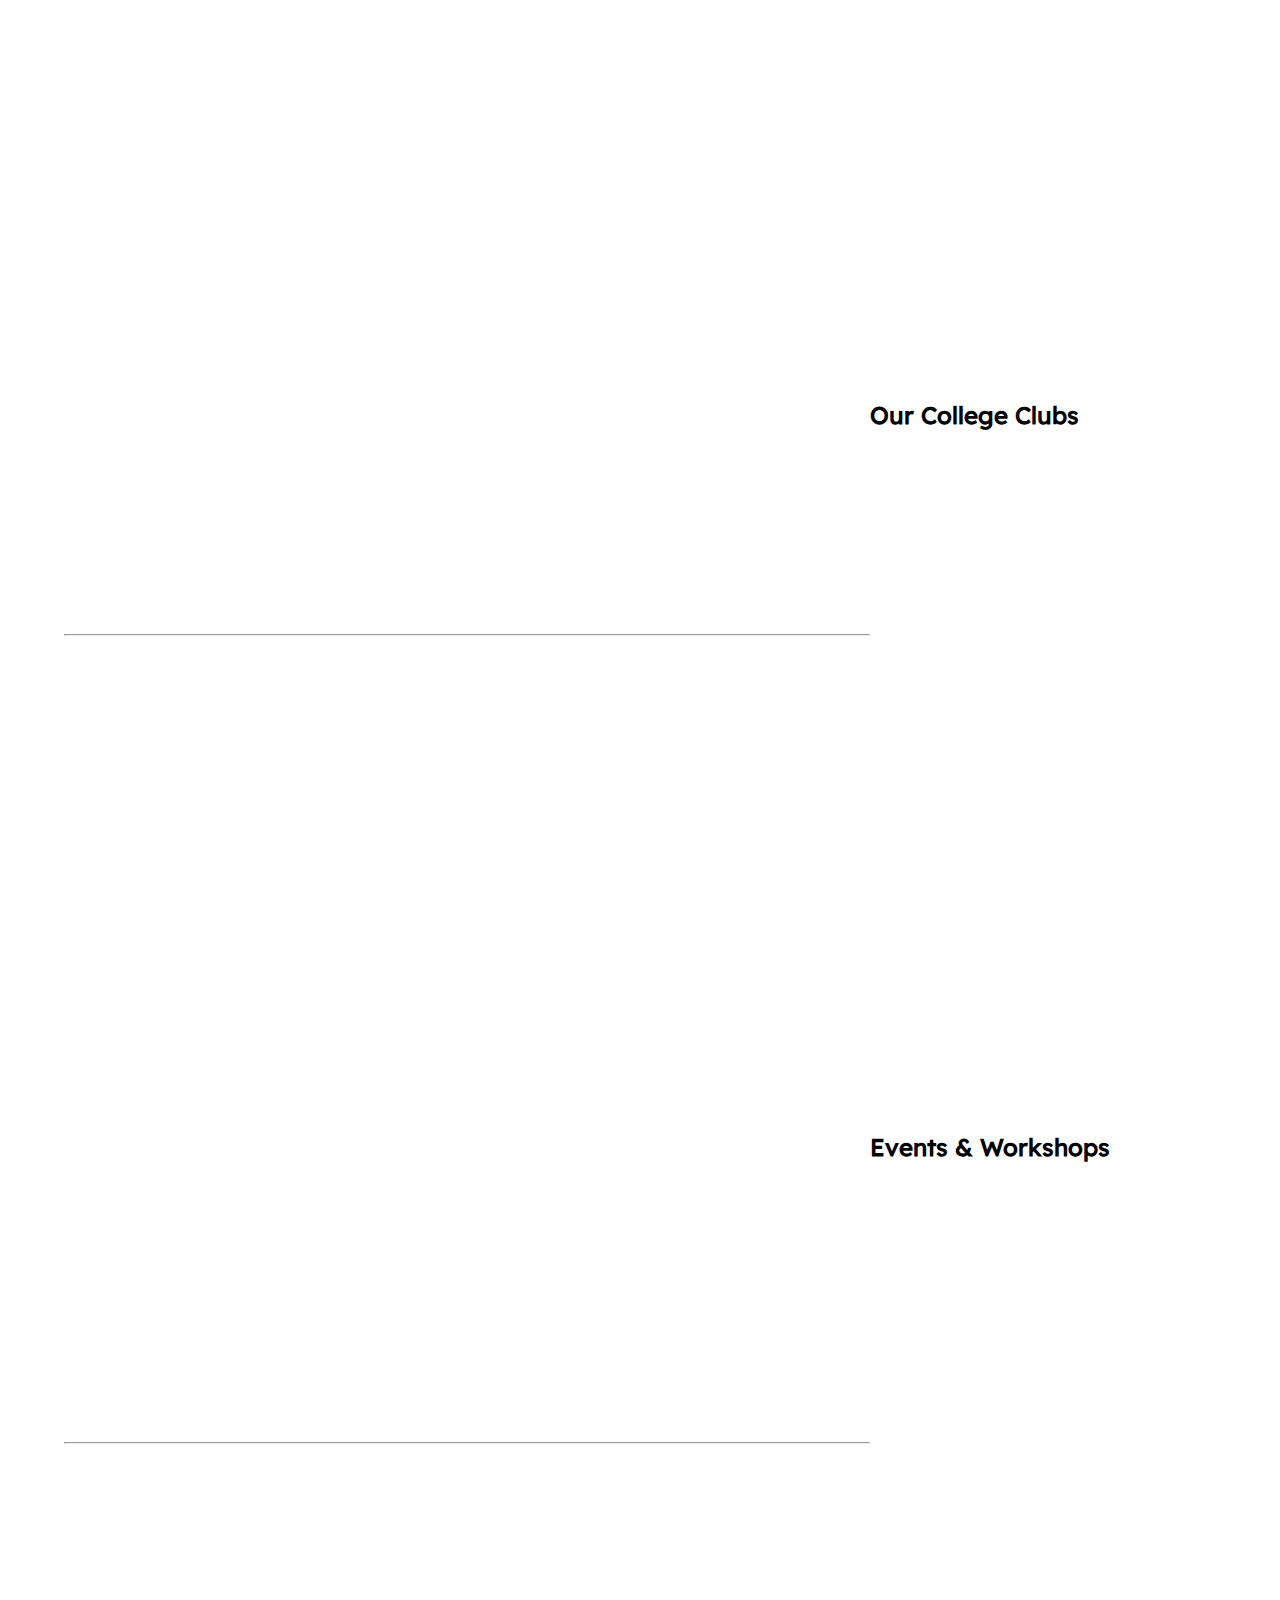
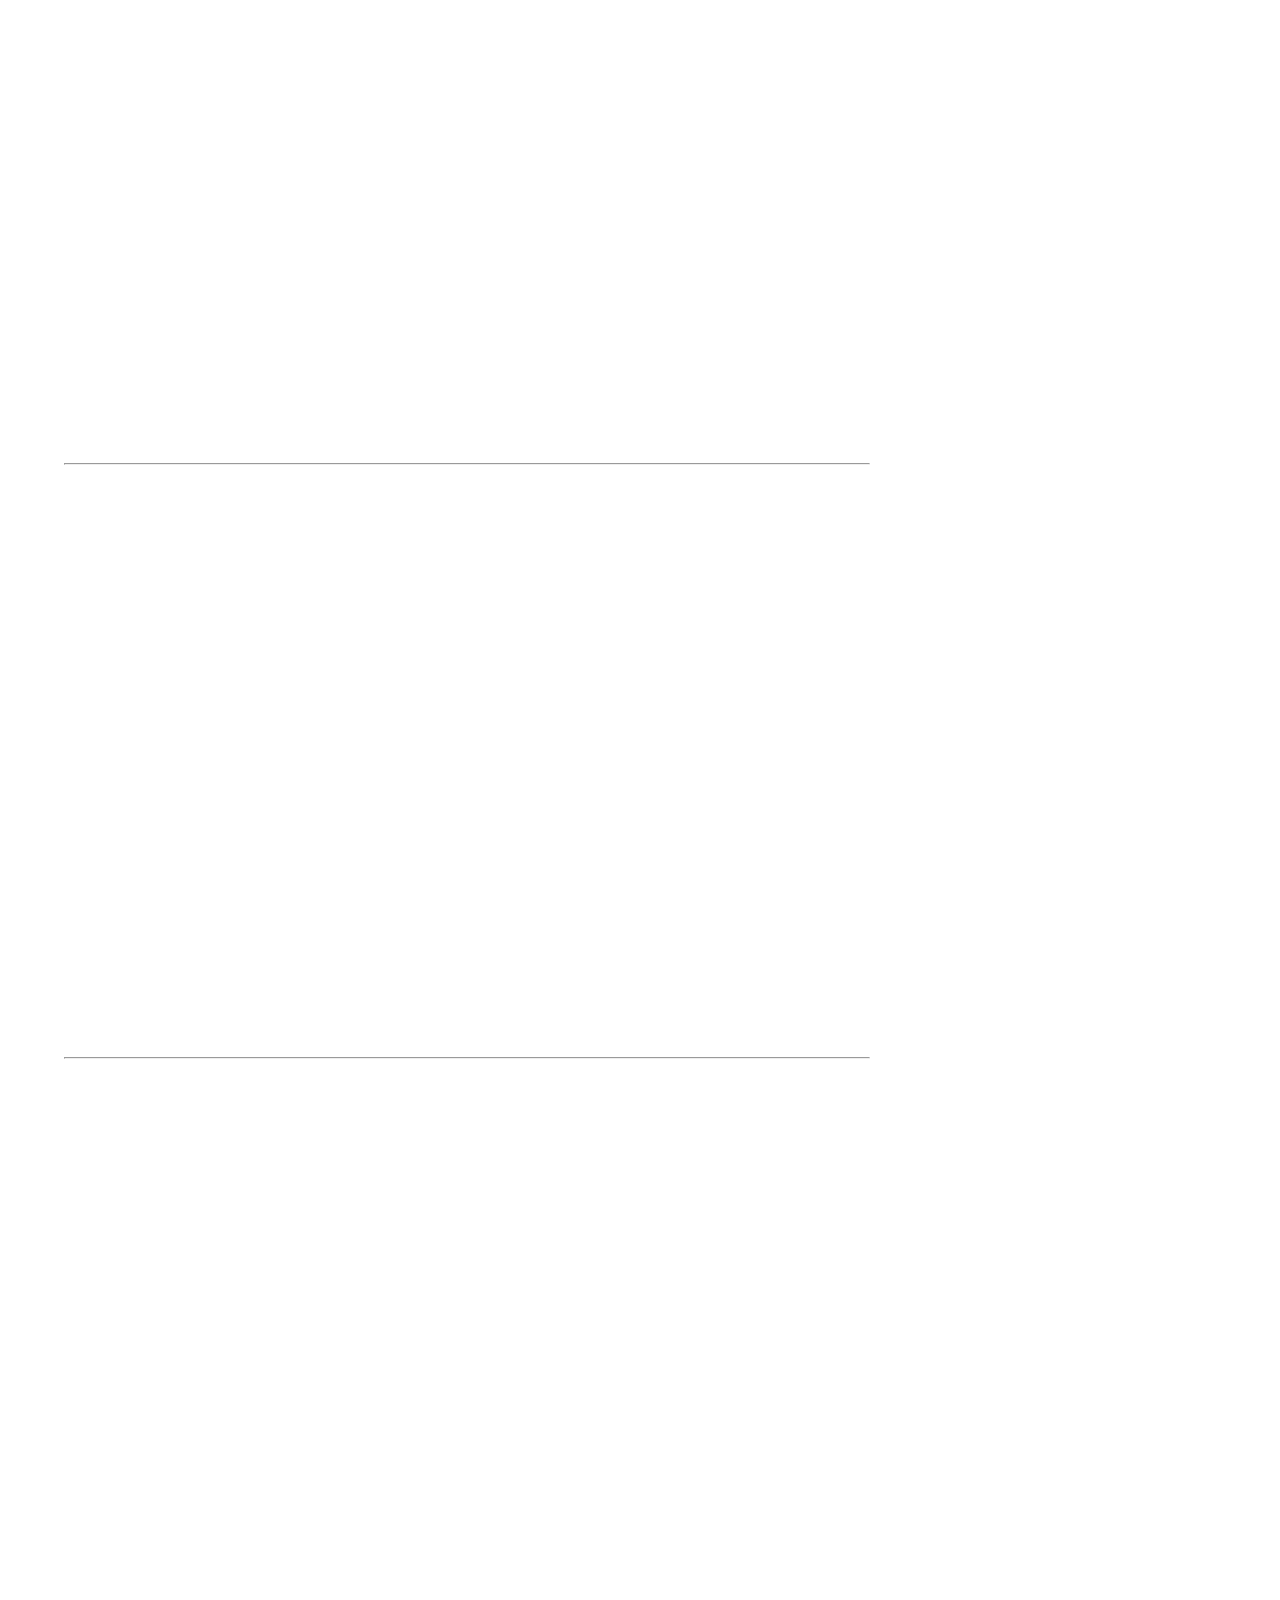
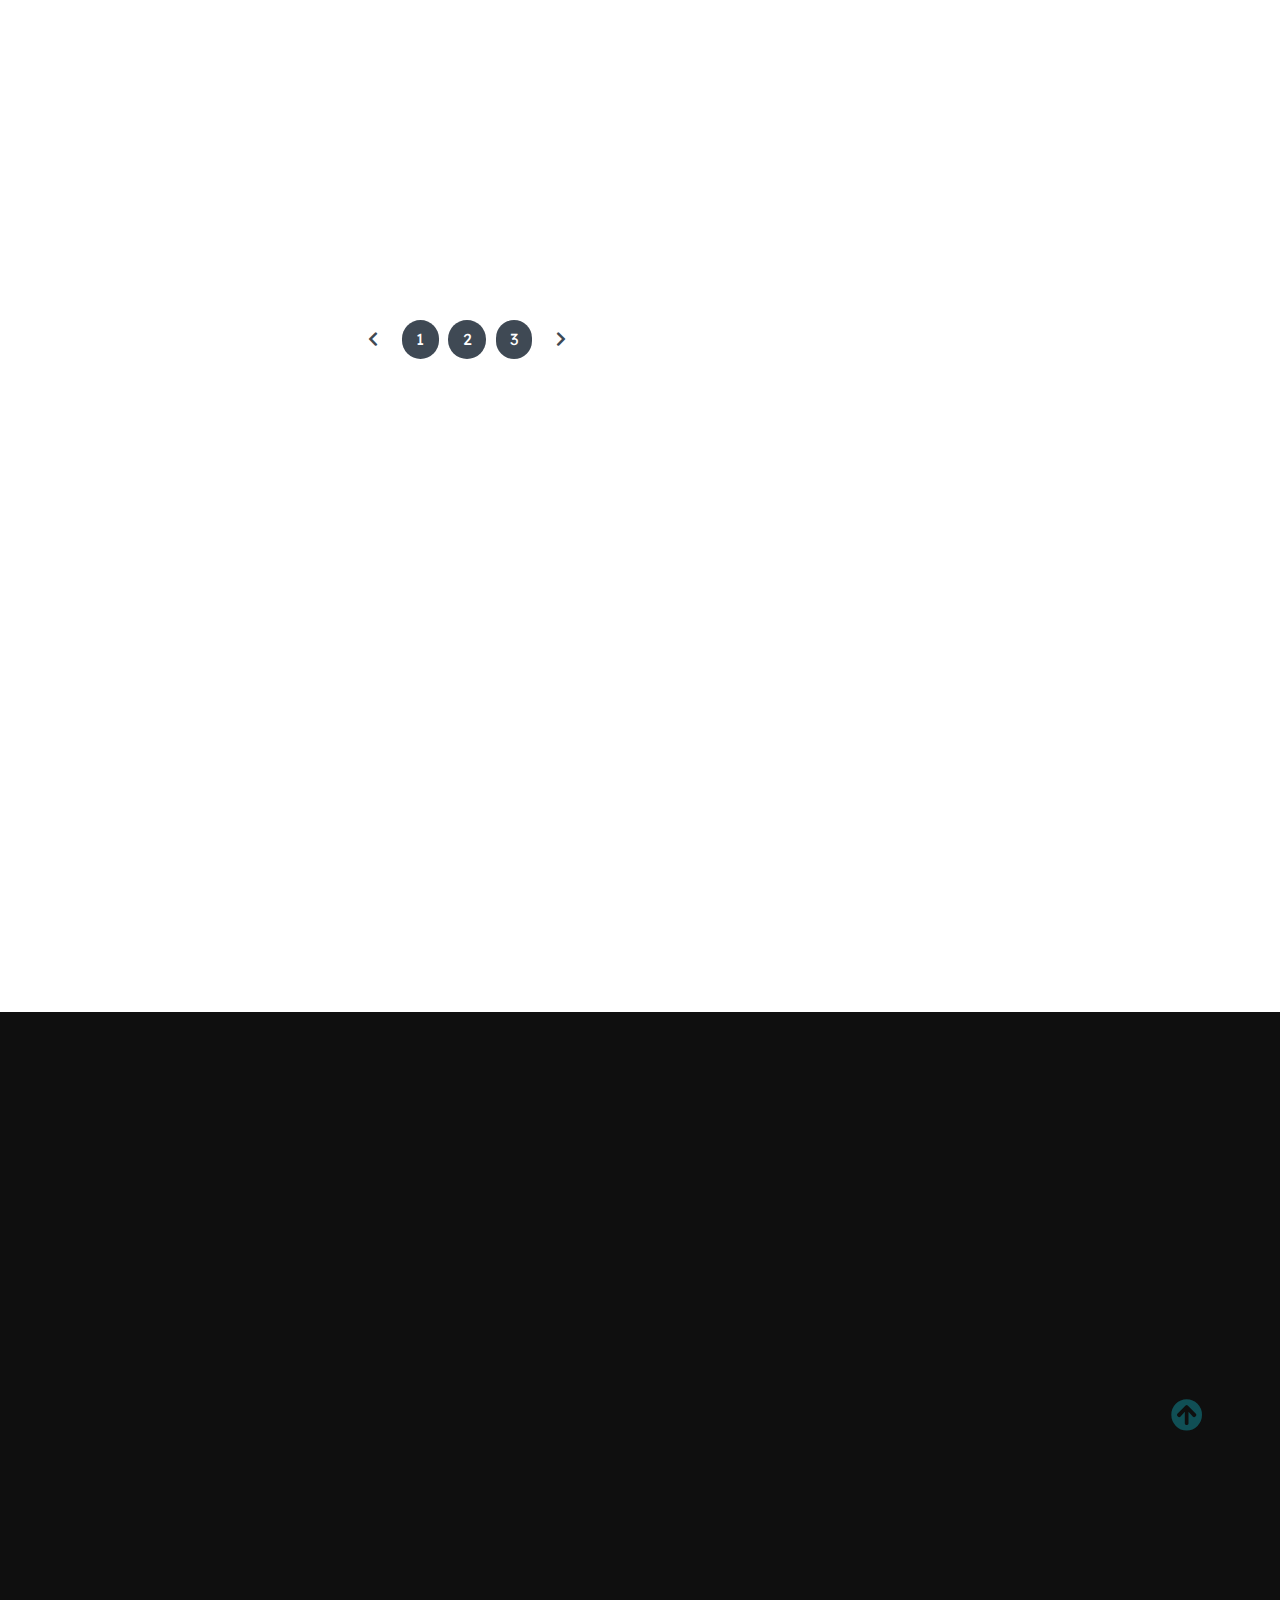
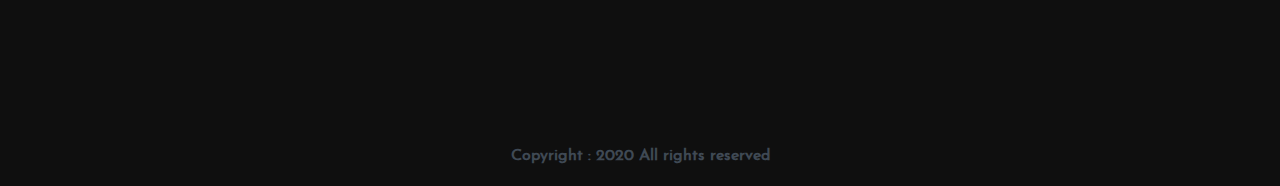
==== commit 395183ed: "A lot of updates" ====
--- a/index.html
+++ b/index.html
@@ -52,7 +52,7 @@
                             <a href="./login.html">Login</a>
                         </li>
                          <li class="nav-link">
-                            <a href="./signup.html">Signup</a>
+                            <a href="./faculty.html">Faculty</a>
                         </li>
                         <li class="nav-link">
                             <a href="./contact.html">Contact Us</a>
@@ -85,7 +85,7 @@
                     <h3>Caste:Engineer</br>Religion:Mechanical</h3>
                    
                     <h1>Mechanical Engineer</h1>
-                    <button class="btn"><a href="./explore.html">  Explore</a></button>
+                    <button class="btn"><a href="./explore.html">Explore</a></button>
                 </div>
                 
             </section>
@@ -256,6 +256,10 @@
                             <a href="#"><i class="fas fa-chevron-right"></i></a>
                         </div>
                     </div>
+
+
+
+                    
                     <aside class="sidebar">
                         <div class="category">
                             <h2>Our College Clubs</h2>
@@ -264,43 +268,42 @@
                                     <a href="https://kgececell.com/">KGEC E-Cell</a>                                   
                                 </li>
                                 <li class="list-items" data-aos="fade-left" data-aos-delay="200">
-                                    <a href="#">Shutterbug</a>                                    
+                                    <a href="https://www.facebook.com/shutterbugkgec">Shutterbug</a>                                    
                                 </li>
                                 <li class="list-items" data-aos="fade-left" data-aos-delay="300">
-                                    <a href="#">Elysium</a>    
+                                    <a href="https://www.facebook.com/ElysiumKGEC">Elysium</a>    
                                 </li>
                                 <li class="list-items" data-aos="fade-left" data-aos-delay="400">
-                                    <a href="#">Riyaz</a>   
+                                    <a href="https://www.facebook.com/Riyazkgec">Riyaz</a>   
                                 </li>
                                 <li class="list-items" data-aos="fade-left" data-aos-delay="500">
-                                    <a href="#">Chitrank</a>    
+                                    <a href="https://www.facebook.com/CHITRANK.kgec">Chitrank</a>    
                                 </li>
                                 <li class="list-items" data-aos="fade-left" data-aos-delay="600">
-                                    <a href="#">KGEC Robotics Society </a>    
+                                    <a href="https://www.facebook.com/kgecrs">KGEC Robotics Society</a>    
                                 </li>
                                  <li class="list-items" data-aos="fade-left" data-aos-delay="600">
-                                    <a href="#">Infinitio </a>    
+                                    <a href="https://www.facebook.com/infinitio.kgec">Infinitio</a>    
                                 </li>
                                  <li class="list-items" data-aos="fade-left" data-aos-delay="600">
-                                    <a href="#">Al-Hambra KGEC </a>    
+                                    <a href="https://www.facebook.com/SportrixKGEC">Al-Hambra KGEC</a>    
                                 </li> <li class="list-items" data-aos="fade-left" data-aos-delay="600">
-                                    <a href="#">DC-KGEC </a>    
+                                    <a href="https://dckgec.ml/">DC-KGEC</a>    
                                 </li> <li class="list-items" data-aos="fade-left" data-aos-delay="600">
-                                    <a href="#">Litmus</a>    
+                                    <a href="https://www.facebook.com/litmusKGEC">Litmus</a>    
                                 </li>
                                  <li class="list-items" data-aos="fade-left" data-aos-delay="600">
-                                    <a href="#">Nova </a>    
+                                    <a href="https://www.facebook.com/NOVA-1690145711283094">Nova </a>    
                                 </li>
                                  <li class="list-items" data-aos="fade-left" data-aos-delay="600">
-                                    <a href="#">Les Quizerables </a>    
-                                </li>
-
-
-
-
-
+                                    <a href="https://www.facebook.com/LesQuizerablesKgec">Les Quizerables </a>    
+                                </li>
 
                             </ul>
+
+
+
+
                         </div>
                         <div class="popular-post">
                             <h2>Events & Workshops</h2>
--- a/css/Style.css
+++ b/css/Style.css
@@ -184,14 +184,17 @@
     background: url('../assets/662201.jpg');
     background-size: cover;
     height: 110vh;
+    width: 100%;
     display: flex;
     justify-content: center;
+    align-self: center;
 }
 
 main .site-title .site-background{
     padding-top: 10rem;
     text-align: center;
     color: var(--white);
+    width: 100%;
 }
 
 main .site-title h1, h3{
